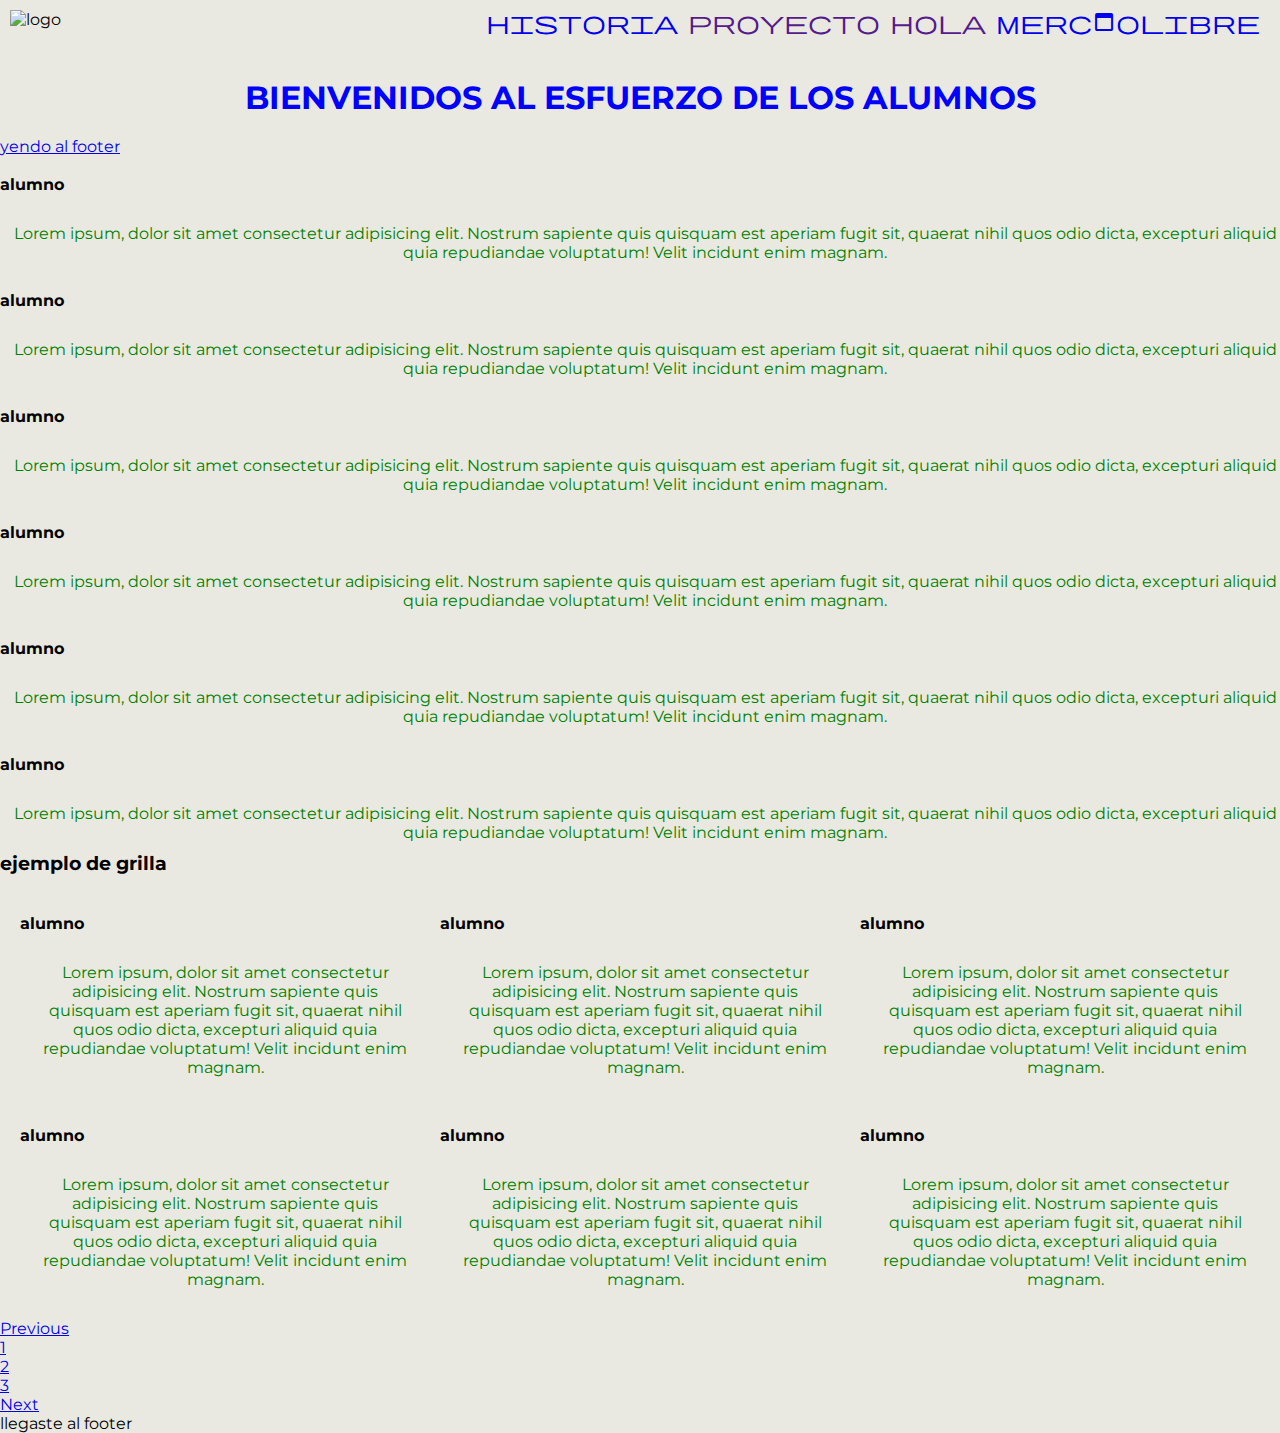
==== index.html @ f95f0b55 "primer commit" ====
<!DOCTYPE html>
<html lang="es">

<head>
   <meta charset="UTF-8">
   <meta name="viewport" content="width=device-width, initial-scale=1.0">

   <!-- FUENTES TRAIDAS DE GOOGLE FONTS  -->
   <link rel="preconnect" href="https://fonts.googleapis.com">
   <link rel="preconnect" href="https://fonts.gstatic.com" crossorigin>
   <link
      href="https://fonts.googleapis.com/css2?family=Montserrat:wght@100;300;400;600&family=Roboto:wght@100;300;400;500;700&display=swap"
      rel="stylesheet">

   <!-- ICONOS DE GOOGLE FONTS  -->
   <link rel="stylesheet"
      href="https://fonts.googleapis.com/css2?family=Material+Symbols+Outlined:opsz,wght,FILL,GRAD@24,400,0,0" />

   <link href="https://cdn.jsdelivr.net/npm/bootstrap@5.3.2/dist/css/bootstrap.min.css" rel="stylesheet"
      integrity="sha384-T3c6CoIi6uLrA9TneNEoa7RxnatzjcDSCmG1MXxSR1GAsXEV/Dwwykc2MPK8M2HN" crossorigin="anonymous">

   <link rel="stylesheet" href="styles/style.css">
   <title>Repaso de progrmacion</title>
</head>

<body class="cuerpo" id="bod">

   <main>

      <nav class="navbar">
         <div>
            <img src="" alt="logo">
         </div>
         <div>
            <ul class="contenedor-h">
               <li>
                  <a href="./pages/historia.html">
                     <span class="material-symbols-outlined">historia</span>
                  </a>
               </li>
               <li>
                  <a href="">
                     <span class="material-symbols-outlined">proyecto</span>
                  </a>
               </li>
               <li>
                  <a href="">
                     <span class="material-symbols-outlined">hola</span>
                  </a>
               </li>
               <li>
                  <a href="https://www.mercadolibre.com.ar/">
                     <span class="material-symbols-outlined">mercadolibre</span>
                  </a>
               </li>
            </ul>
         </div>
      </nav>

      <header>
         <h1 class="titulo">BIENVENIDOS AL ESFUERZO DE LOS ALUMNOS</h1>
      </header>
      <a href="#footer">yendo al footer</a>
      <section class="contenedor-h">
         <article class="linea-h">
            <img src="" alt="">
            <h4>alumno</h4>
            <p class="descripcion">Lorem ipsum, dolor sit amet consectetur adipisicing elit. Nostrum sapiente quis
               quisquam est aperiam fugit sit, quaerat nihil quos odio dicta, excepturi aliquid quia repudiandae
               voluptatum! Velit incidunt enim magnam.</p>
         </article>
         <article class="linea-h">
            <img src="" alt="">
            <h4>alumno</h4>
            <p class="descripcion">Lorem ipsum, dolor sit amet consectetur adipisicing elit. Nostrum sapiente quis
               quisquam est aperiam fugit sit, quaerat nihil quos odio dicta, excepturi aliquid quia repudiandae
               voluptatum! Velit incidunt enim magnam.</p>
         </article>
         <article class="linea-h">
            <img src="" alt="">
            <h4>alumno</h4>
            <p class="descripcion">Lorem ipsum, dolor sit amet consectetur adipisicing elit. Nostrum sapiente quis
               quisquam est aperiam fugit sit, quaerat nihil quos odio dicta, excepturi aliquid quia repudiandae
               voluptatum! Velit incidunt enim magnam.</p>
         </article>
         <article class="linea-h">
            <img src="" alt="">
            <h4>alumno</h4>
            <p class="descripcion">Lorem ipsum, dolor sit amet consectetur adipisicing elit. Nostrum sapiente quis
               quisquam est aperiam fugit sit, quaerat nihil quos odio dicta, excepturi aliquid quia repudiandae
               voluptatum! Velit incidunt enim magnam.</p>
         </article>
         <article class="linea-h">
            <img src="" alt="">
            <h4>alumno</h4>
            <p class="descripcion">Lorem ipsum, dolor sit amet consectetur adipisicing elit. Nostrum sapiente quis
               quisquam est aperiam fugit sit, quaerat nihil quos odio dicta, excepturi aliquid quia repudiandae
               voluptatum! Velit incidunt enim magnam.</p>
         </article>
         <article class="linea-h">
            <img src="" alt="">
            <h4>alumno</h4>
            <p class="descripcion">Lorem ipsum, dolor sit amet consectetur adipisicing elit. Nostrum sapiente quis
               quisquam est aperiam fugit sit, quaerat nihil quos odio dicta, excepturi aliquid quia repudiandae
               voluptatum! Velit incidunt enim magnam.</p>
         </article>
      </section>
      <section>
         <h3>ejemplo de grilla</h3>
         <div class="grid-container">
            <article>
               <img src="" alt="">
               <h4>alumno</h4>
               <p class="descripcion">Lorem ipsum, dolor sit amet consectetur adipisicing elit. Nostrum sapiente quis
                  quisquam est aperiam fugit sit, quaerat nihil quos odio dicta, excepturi aliquid quia repudiandae
                  voluptatum! Velit incidunt enim magnam.</p>
            </article>
            <article>
               <img src="" alt="">
               <h4>alumno</h4>
               <p class="descripcion">Lorem ipsum, dolor sit amet consectetur adipisicing elit. Nostrum sapiente quis
                  quisquam est aperiam fugit sit, quaerat nihil quos odio dicta, excepturi aliquid quia repudiandae
                  voluptatum! Velit incidunt enim magnam.</p>
            </article>
            <article>
               <img src="" alt="">
               <h4>alumno</h4>
               <p class="descripcion">Lorem ipsum, dolor sit amet consectetur adipisicing elit. Nostrum sapiente quis
                  quisquam est aperiam fugit sit, quaerat nihil quos odio dicta, excepturi aliquid quia repudiandae
                  voluptatum! Velit incidunt enim magnam.</p>
            </article>
            <article>
               <img src="" alt="">
               <h4>alumno</h4>
               <p class="descripcion">Lorem ipsum, dolor sit amet consectetur adipisicing elit. Nostrum sapiente quis
                  quisquam est aperiam fugit sit, quaerat nihil quos odio dicta, excepturi aliquid quia repudiandae
                  voluptatum! Velit incidunt enim magnam.</p>
            </article>
            <article>
               <img src="" alt="">
               <h4>alumno</h4>
               <p class="descripcion">Lorem ipsum, dolor sit amet consectetur adipisicing elit. Nostrum sapiente quis
                  quisquam est aperiam fugit sit, quaerat nihil quos odio dicta, excepturi aliquid quia repudiandae
                  voluptatum! Velit incidunt enim magnam.</p>
            </article>
            <article>
               <img src="" alt="">
               <h4>alumno</h4>
               <p class="descripcion">Lorem ipsum, dolor sit amet consectetur adipisicing elit. Nostrum sapiente quis
                  quisquam est aperiam fugit sit, quaerat nihil quos odio dicta, excepturi aliquid quia repudiandae
                  voluptatum! Velit incidunt enim magnam.</p>
            </article>
         </div>
      </section>
   </main>
   <nav aria-label="Page navigation example">
      <ul class="pagination">
         <li class="page-item"><a class="page-link" href="#">Previous</a></li>
         <li class="page-item"><a class="page-link" href="#">1</a></li>
         <li class="page-item"><a class="page-link" href="#">2</a></li>
         <li class="page-item"><a class="page-link" href="#">3</a></li>
         <li class="page-item"><a class="page-link" href="#">Next</a></li>
      </ul>
   </nav>
   <footer id="footer">
      llegaste al footer
   </footer>

   <script src="https://cdn.jsdelivr.net/npm/bootstrap@5.3.2/dist/js/bootstrap.bundle.min.js"
      integrity="sha384-C6RzsynM9kWDrMNeT87bh95OGNyZPhcTNXj1NW7RuBCsyN/o0jlpcV8Qyq46cDfL"
      crossorigin="anonymous"></script>
</body>

</html>
---- styles/style.css ----
*{
   margin: 0;
   padding: 0;
   /* aqui llamamos nuestra fuente de google fonts  */
   font-family: 'Montserrat', sans-serif;
}


/* etiquetas */
body {
   background-color: rgb(233, 233, 225);
}


/* MENU DE NAVEGACION  */

.navbar {
   display: flex;
   justify-content: space-between;
   align-content: center ;
   padding: 10px;
}


div ul li {
   margin-bottom: 30px;
   list-style: none;
}

div ul li a {
   text-decoration: none;
   margin-right: 10px;
}

div ul li a:hover {
   color: red;
   font-size: 20px;
}

/* TITULO  */

.titulo {
   text-align: center;
   color: blue;
   margin-bottom: 20px;
}

/* IMAGEN  */

.super {
   border-radius:10px ;
   margin-left: 90px;
}

/* DESCRIPCION Y ARTICULOS */

/* classes  */
.descripcion {
   color: green;
   margin: 30px 0px 10px 10px;
   /* arriba, derecha, abajo, izquierda  */
   text-align: center;
}



/* id  */
/* es un identificador unico que no permite ser repetido  */

#heroe{
   border-radius: 10px;
   margin-left: 560px;
}


/* aplicar estilos  */
   /* etiquetas html  */
   /* por clases que nos permiten repetir el codigo  */
   /* el id solo se puede usar 1 sola vez  */

.contenedor-h{
   display: flex;
   flex-direction: row;
   flex-wrap: wrap;
   justify-content: center;
}

.grid-container {
   display: grid;
   grid-template-columns: repeat(auto-fit, minmax(300px, 1fr));
   gap: 20px;
   padding: 20px;
}

.grid-item {
   background-color: #3498db;
   color: #fff;
   padding: 20px;
   text-align: center;
   border-radius: 5px;
   box-shadow: 0 4px 8px rgba(0, 0, 0, 0.1);
}
/* Móviles pequeños */
@media (max-width: 600px) {
   body {
      background-color: crimson;
   }
   .linea-h{
      border-bottom: 1px solid white;
   }
}

/* Celulares en horizontal y tablets pequeñas */
@media (min-width: 601px) and (max-width: 920px) {
   body {
      background-color: #3498db;
   }
   .linea-h{
      border-bottom: 3px solid black;
   }
}

/* Tablets y dispositivos más grandes */
@media (min-width: 921px) and (max-width:1200px){
   body {
      background-color: gold;
   }
}
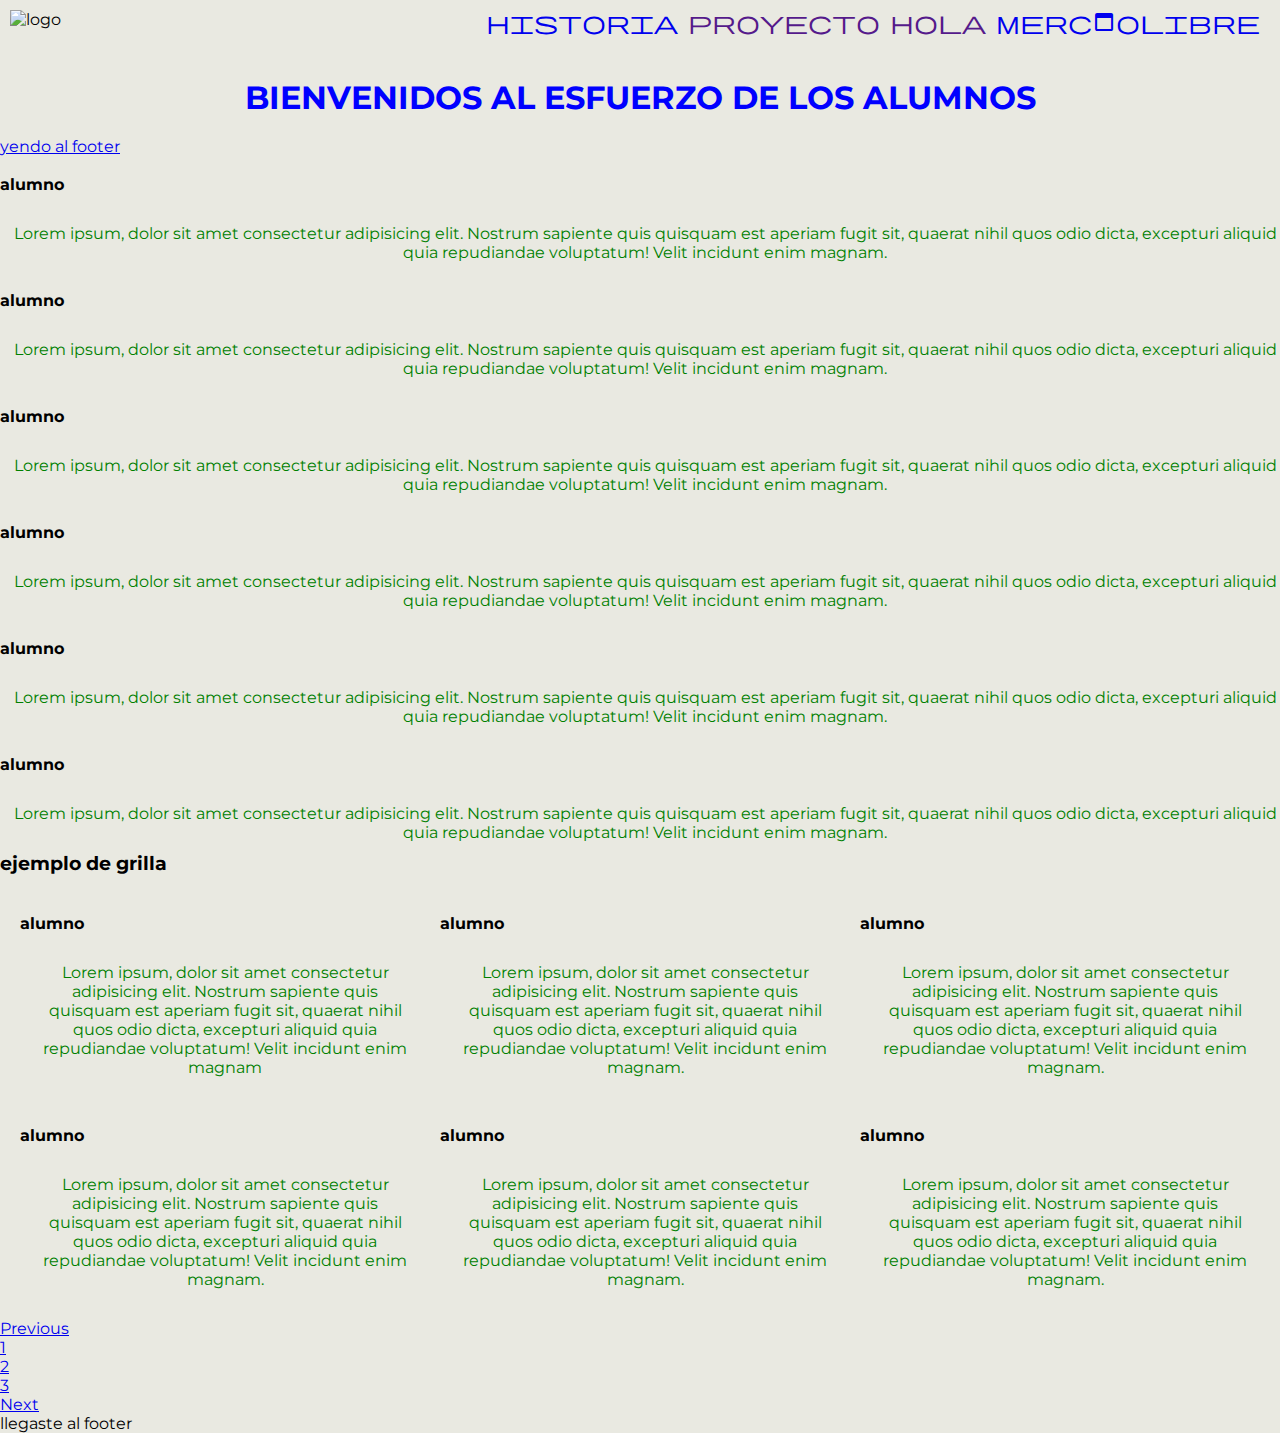
==== commit fdb9c96f: "segundo commit" ====
--- a/index.html
+++ b/index.html
@@ -113,7 +113,7 @@
                <h4>alumno</h4>
                <p class="descripcion">Lorem ipsum, dolor sit amet consectetur adipisicing elit. Nostrum sapiente quis
                   quisquam est aperiam fugit sit, quaerat nihil quos odio dicta, excepturi aliquid quia repudiandae
-                  voluptatum! Velit incidunt enim magnam.</p>
+                  voluptatum! Velit incidunt enim magnam</p>
             </article>
             <article>
                <img src="" alt="">
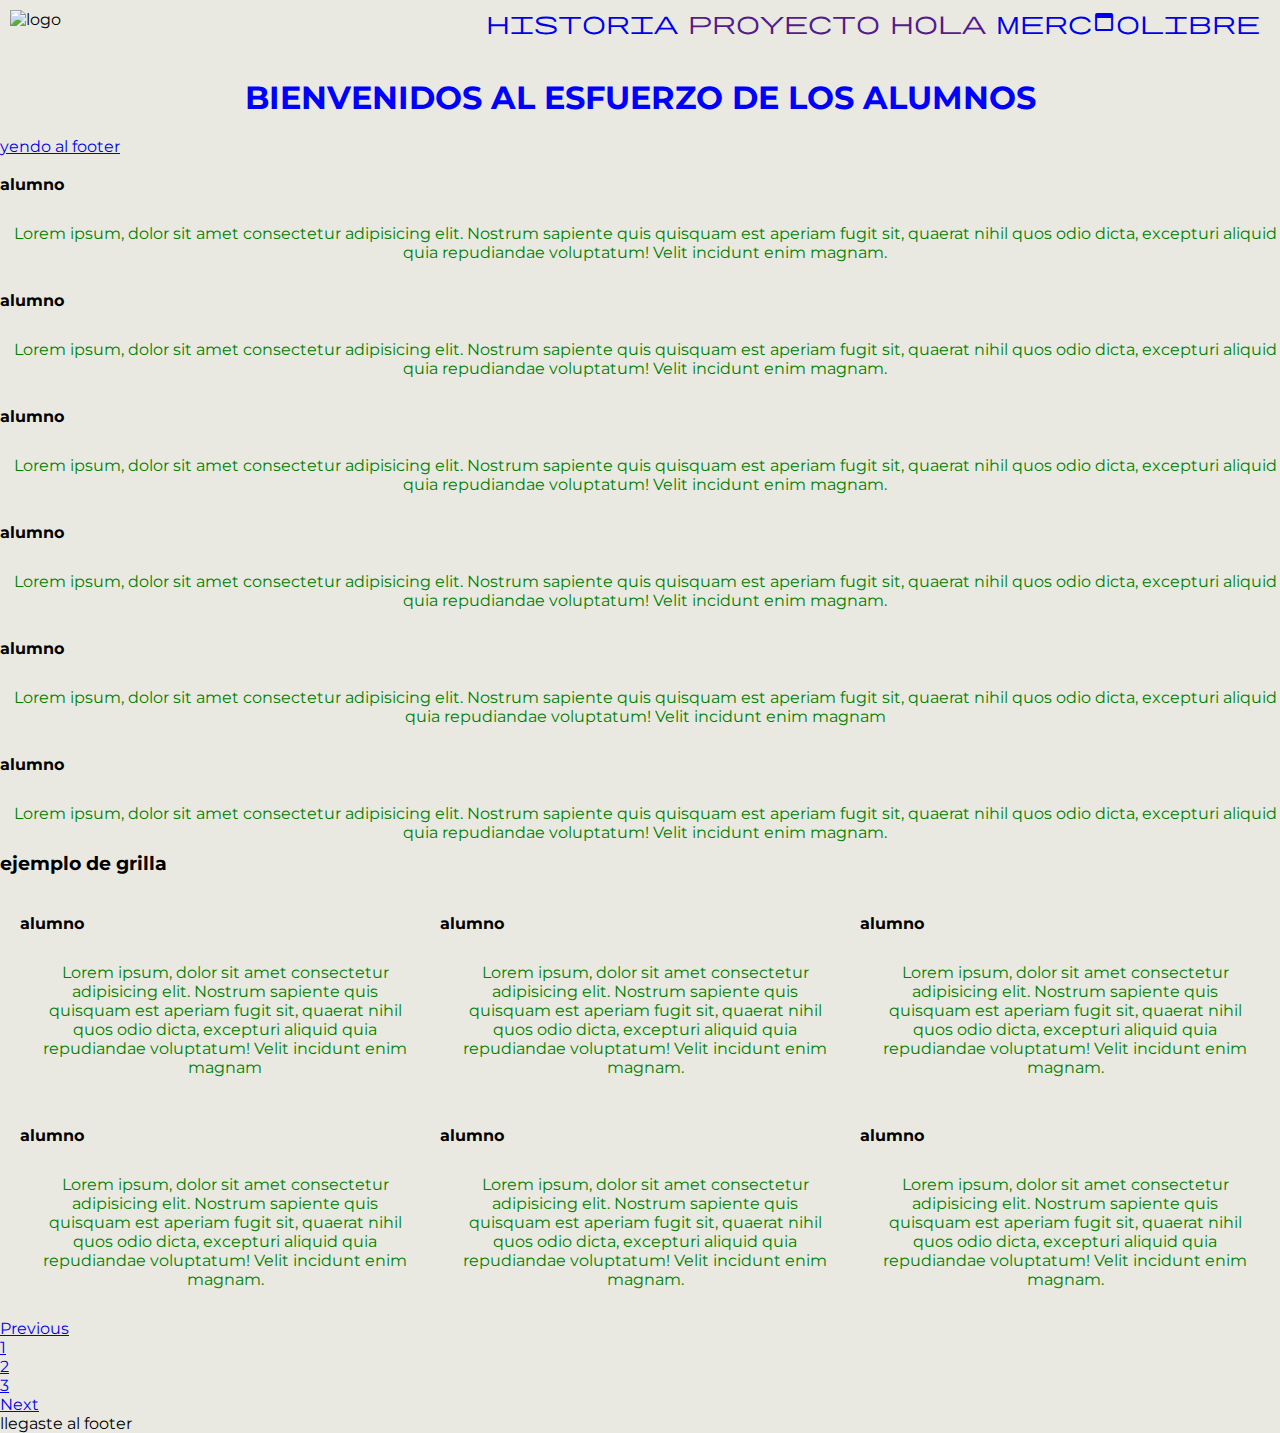
==== commit 19b0fc2b: "tercercommit" ====
--- a/index.html
+++ b/index.html
@@ -95,7 +95,7 @@
             <h4>alumno</h4>
             <p class="descripcion">Lorem ipsum, dolor sit amet consectetur adipisicing elit. Nostrum sapiente quis
                quisquam est aperiam fugit sit, quaerat nihil quos odio dicta, excepturi aliquid quia repudiandae
-               voluptatum! Velit incidunt enim magnam.</p>
+               voluptatum! Velit incidunt enim magnam</p>
          </article>
          <article class="linea-h">
             <img src="" alt="">
